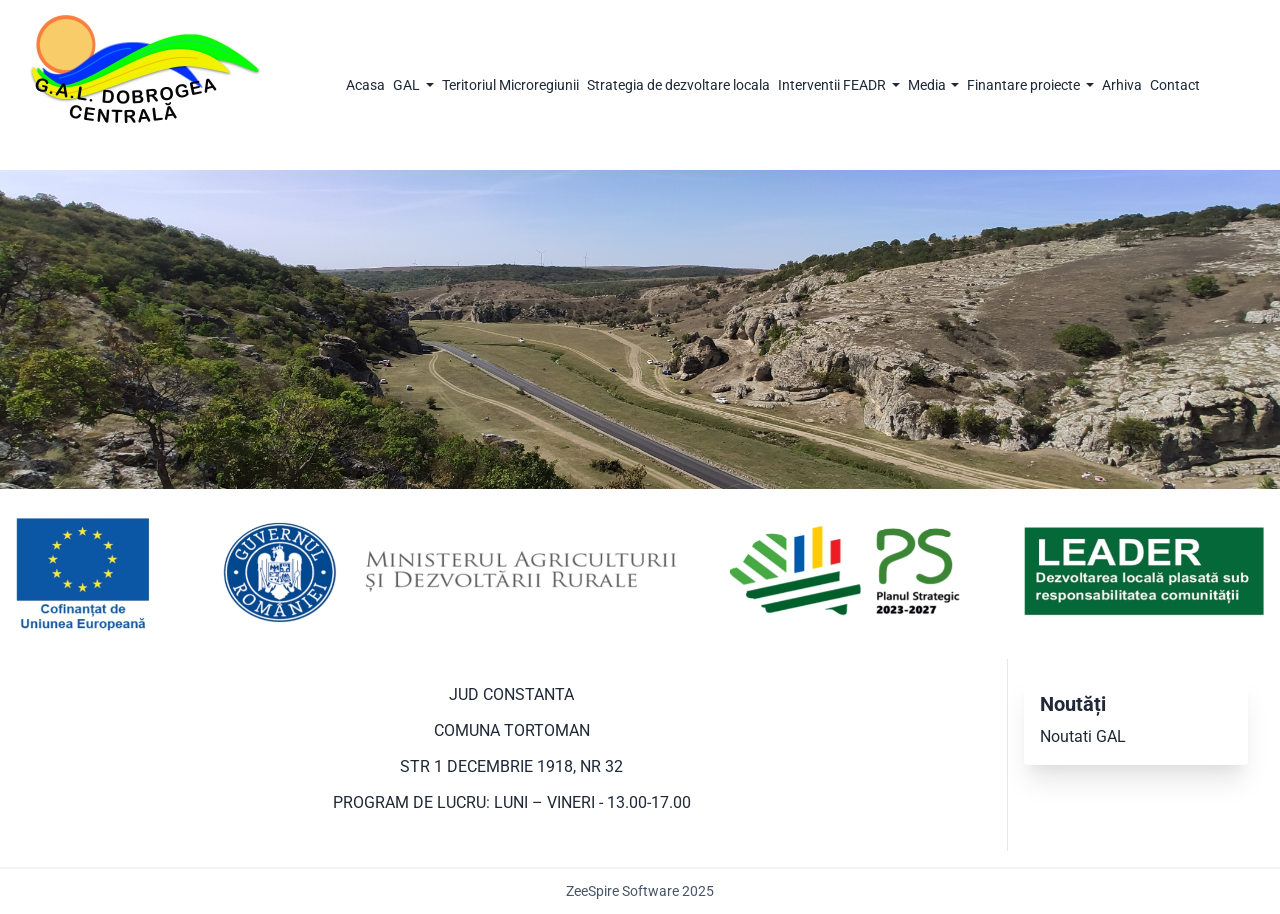
==== acasa/index.html @ dfb1d744 "update" ====
<!doctype html>
<html lang="ro" data-theme="corporate">
<head>
<meta charset="utf-8">
<meta name="viewport" content="width=device-width, initial-scale=1">
<title>GALDC - Grupul de Actiune Locala Dobrogea Centrala</title>
<meta name="description" content="Grupul de Actiune Locala Dobrogea Centrala este un parteneriat public privat constituit conform programului LEADER">
<link rel="icon" href="../favicon.ico" type="image/x-icon">
<link rel="preconnect" href="https://fonts.googleapis.com">
<link rel="preconnect" href="https://fonts.gstatic.com" crossorigin>
<link rel="stylesheet" href="https://fonts.googleapis.com/css2?family=Roboto:ital,wght@0,100;0,300;0,400;0,700;1,100;1,300;1,400;1,700&display=swap">
<link rel="stylesheet" href="../assets/css/site.css?v=2026-05-26-5">
</head>
<body>
<div class="flex-col-min-screen">
<header>
  <div class="container navbar">
    <div class="navbar-start">
      <a href="../acasa/index.html"><img src="../helper/gal-logo-new.jpg" alt="gal logo" width="250" height="139"></a>
    </div>
    <nav class="navbar-center" aria-label="Navigație principală">
      <ul class="menu-horizontal">
        <li><a href="../acasa/index.html">Acasa</a></li>
        <li class="dropdown">
          <button class="dropdown-trigger" type="button" aria-haspopup="true" aria-expanded="false">GAL<span class="dropdown-caret" aria-hidden="true"></span></button>
          <ul class="dropdown-content">
            <li><a href="../details-of-organisations/index.html">Details of organisation</a></li>
            <li><a href="../implementarea-sdl-prin-leader/index.html">Implementarea SDL prin LEADER</a></li>
            <li><a href="https://ec.europa.eu/enrd/leader-clld_en.html" target="_blank" rel="noopener">Informatii generale</a></li>
          </ul>
        </li>
        <li><a href="../teritoriul-microregiunii/index.html">Teritoriul Microregiunii</a></li>
        <li><a href="../strategia-de-dezvoltare-locala/SDL_GAL_DOBROGEA_CENTRALA.pdf" target="_blank" rel="noopener">Strategia de dezvoltare locala</a></li>
        <li class="dropdown">
          <button class="dropdown-trigger" type="button" aria-haspopup="true" aria-expanded="false">Interventii FEADR<span class="dropdown-caret" aria-hidden="true"></span></button>
          <ul class="dropdown-content">
            <li><a href="../interventii/1-durabilitatea-mediului-in-satul-dobrogean.pdf">Durabilitatea mediului in satul dobrogean</a></li>
            <li><a href="../interventii/2-investitii-in-domeniul-sanatatii.pdf">Investitii in domeniul sănătăţii</a></li>
            <li><a href="../interventii/3-investitii-si-servicii-de-baza-destinate-comunitatii.pdf">Investiţii şi servicii de baza destinate comunității</a></li>
            <li><a href="../interventii/4-investitii-colective-in-domeniul-agricol.pdf">Investitii colective in domeniul agricol</a></li>
            <li><a href="../interventii/5-start-up-neagricol.pdf">Start-up neagricol</a></li>
            <li><a href="../interventii/6-activitati-neagricole-in-satul-dobrogean.pdf">Activitati neagricole in satul dobrogean</a></li>
            <li><a href="../interventii/7-cooperare-inter-teritoriala.pdf">Cooperare inter-teritoriala pentru agricultura si turism</a></li>
          </ul>
        </li>
        <li class="dropdown">
          <button class="dropdown-trigger" type="button" aria-haspopup="true" aria-expanded="false">Media<span class="dropdown-caret" aria-hidden="true"></span></button>
          <ul class="dropdown-content">
            <li><a href="../media/actiuni-animare/index.html">Actiuni animare</a></li>
            <li><a href="../media/calendar-animare-tr2-an-2.pdf" target="_blank" rel="noopener">Calendar</a></li>
            <li><a href="../media/comunicate/index.html">Comunicate</a></li>
            <li><a href="../acasa/index.html">Comunicari: AM, RRN, AFIR</a></li>
            <li><a href="../media/materiale-publicitare/index.html">Materiale publicitare</a></li>
          </ul>
        </li>
        <li class="dropdown">
          <button class="dropdown-trigger" type="button" aria-haspopup="true" aria-expanded="false">Finantare proiecte<span class="dropdown-caret" aria-hidden="true"></span></button>
          <ul class="dropdown-content">
            <li><a href="../finantare-proiecte/calendar-apeluri-selectie/index.html">Calendar apeluri selectie</a></li>
            <li><a href="../finantare-proiecte/apeluri-selectie/index.html">Apeluri selectie</a></li>
            <li><a href="../finantare-proiecte/rapoarte-selectie/index.html">Rapoarte selectie</a></li>
            <li><a href="../acasa/index.html">Proiecte finalizate</a></li>
          </ul>
        </li>
        <li><a href="../arhiva/index.html">Arhiva</a></li>
        <li><a href="../contact/index.html">Contact</a></li>
      </ul>
    </nav>
    <div class="mobile-menu-wrap">
      <button class="navbar-toggle" type="button" data-mobile-toggle aria-label="Meniu" aria-expanded="false">
        <svg xmlns="http://www.w3.org/2000/svg" viewBox="0 0 24 24" fill="none" stroke="currentColor" stroke-width="2" stroke-linecap="round" stroke-linejoin="round" aria-hidden="true"><path d="M4 6h16M4 12h8m-8 6h16"/></svg>
      </button>
      <ul class="mobile-menu" data-mobile-menu>
        <li><a href="../acasa/index.html">Acasa</a></li>
        <li>
          <span class="menu-title">GAL</span>
          <ul>
            <li><a href="../details-of-organisations/index.html">Details of organisation</a></li>
            <li><a href="../implementarea-sdl-prin-leader/index.html">Implementarea SDL prin LEADER</a></li>
            <li><a href="https://ec.europa.eu/enrd/leader-clld_en.html" target="_blank" rel="noopener">Informatii generale</a></li>
          </ul>
        </li>
        <li><a href="../teritoriul-microregiunii/index.html">Teritoriul Microregiunii</a></li>
        <li><a href="../strategia-de-dezvoltare-locala/SDL_GAL_DOBROGEA_CENTRALA.pdf" target="_blank" rel="noopener">Strategia de dezvoltare locala</a></li>
        <li>
          <span class="menu-title">Interventii FEADR</span>
          <ul>
            <li><a href="../interventii/1-durabilitatea-mediului-in-satul-dobrogean.pdf">Durabilitatea mediului in satul dobrogean</a></li>
            <li><a href="../interventii/2-investitii-in-domeniul-sanatatii.pdf">Investitii in domeniul sănătăţii</a></li>
            <li><a href="../interventii/3-investitii-si-servicii-de-baza-destinate-comunitatii.pdf">Investiţii şi servicii de baza destinate comunității</a></li>
            <li><a href="../interventii/4-investitii-colective-in-domeniul-agricol.pdf">Investitii colective in domeniul agricol</a></li>
            <li><a href="../interventii/5-start-up-neagricol.pdf">Start-up neagricol</a></li>
            <li><a href="../interventii/6-activitati-neagricole-in-satul-dobrogean.pdf">Activitati neagricole in satul dobrogean</a></li>
            <li><a href="../interventii/7-cooperare-inter-teritoriala.pdf">Cooperare inter-teritoriala pentru agricultura si turism</a></li>
          </ul>
        </li>
        <li>
          <span class="menu-title">Media</span>
          <ul>
            <li><a href="../media/actiuni-animare/index.html">Actiuni animare</a></li>
            <li><a href="../media/calendar-animare-tr2-an-2.pdf" target="_blank" rel="noopener">Calendar</a></li>
            <li><a href="../media/comunicate/index.html">Comunicate</a></li>
            <li><a href="../acasa/index.html">Comunicari: AM, RRN, AFIR</a></li>
            <li><a href="../media/materiale-publicitare/index.html">Materiale publicitare</a></li>
          </ul>
        </li>
        <li>
          <span class="menu-title">Finantare proiecte</span>
          <ul>
            <li><a href="../finantare-proiecte/calendar-apeluri-selectie/index.html">Calendar apeluri selectie</a></li>
            <li><a href="../finantare-proiecte/apeluri-selectie/index.html">Apeluri selectie</a></li>
            <li><a href="../finantare-proiecte/rapoarte-selectie/index.html">Rapoarte selectie</a></li>
            <li><a href="../acasa/index.html">Proiecte finalizate</a></li>
          </ul>
        </li>
        <li><a href="../arhiva/index.html">Arhiva</a></li>
        <li><a href="../contact/index.html">Contact</a></li>
      </ul>
    </div>
  </div>
  <div class="hero-strip">
    <img src="../helper/IMG_20200920_125334-small.jpg" alt="Hero background" width="2000" height="800">
  </div>
</header>
<div class="container page-banner">
  <img src="../helper/banner-gal.jpg" alt="banner gal" width="1280" height="170">
</div>
<div class="container page-body">
<main>
<p class="text-center">JUD CONSTANTA</p>
<p class="text-center">COMUNA TORTOMAN</p>
<p class="text-center">STR 1 DECEMBRIE 1918, NR 32</p>
<p class="text-center">PROGRAM DE LUCRU:  LUNI – VINERI  - 13.00-17.00 </p>
</main>
<aside class="sidebar">
  <div class="card">
    <h2>Noutăți</h2>
    <p>Noutati GAL</p>
  </div>
</aside>
</div>
<footer class="site-footer">
  <div class="container">
    <a href="https://www.zeespire.com" target="_blank" rel="noopener noreferrer" title="Visit ZeeSpire Software 2025">ZeeSpire Software 2025</a>
  </div>
</footer>
</div>
<script src="../assets/js/site.js" defer></script>
</body>
</html>
---- assets/css/site.css ----
/* GALDC site stylesheet — hand-authored, no framework runtime. */

*,
*::before,
*::after { box-sizing: border-box; }

html, body { margin: 0; padding: 0; }

body {
  font-family: "Roboto", -apple-system, BlinkMacSystemFont, "Segoe UI",
    Helvetica, Arial, sans-serif;
  color: #1f2937;
  background: #ffffff;
  line-height: 1.5;
  -webkit-font-smoothing: antialiased;
  text-rendering: optimizeLegibility;
}

img { max-width: 100%; height: auto; display: block; }

a { color: inherit; }

.flex-col-min-screen { display: flex; flex-direction: column; min-height: 100vh; }

.container {
  width: 100%;
  max-width: 1280px;
  margin-left: auto;
  margin-right: auto;
  padding-left: 1rem;
  padding-right: 1rem;
}

/* ---------------- Navbar ---------------- */

.navbar {
  display: flex;
  align-items: center;
  justify-content: space-between;
  padding: 0.5rem;
  min-height: 4rem;
  background: #ffffff;
  position: relative;
  z-index: 20;
  gap: 0.5rem;
}

.navbar-start a { display: inline-block; line-height: 0; margin: 0.25rem; }
.navbar-start img { max-width: 250px; height: auto; }

.navbar-center { display: none; flex: 1; justify-content: center; }
.mobile-menu-wrap { display: flex; }

@media (min-width: 1024px) {
  .navbar-center { display: flex; }
  .mobile-menu-wrap { display: none; }
}

.menu-horizontal {
  display: flex;
  flex-wrap: wrap;
  align-items: center;
  list-style: none;
  margin: 0;
  padding: 0.5rem 0.25rem;
  gap: 0;
  font-size: 0.875rem;
  line-height: 1.25rem;
}

.menu-horizontal > li { display: flex; align-items: center; margin: 0.25rem; }

.menu-horizontal > li > a,
.dropdown-trigger {
  display: inline-flex;
  align-items: center;
  gap: 0.35rem;
  padding: 0;
  color: #1f2937;
  text-decoration: none;
  border-radius: 0.25rem;
  background: transparent;
  border: 0;
  font-size: 0.875rem;
  line-height: 1.25rem;
  font-family: inherit;
  cursor: pointer;
}

.menu-horizontal > li > a:hover,
.menu-horizontal > li > a:focus-visible,
.dropdown-trigger:hover,
.dropdown-trigger:focus-visible {
  color: #2563eb;
  outline: none;
}

.dropdown { position: relative; }

.dropdown-caret {
  display: inline-block;
  width: 0;
  height: 0;
  border-left: 4px solid transparent;
  border-right: 4px solid transparent;
  border-top: 4px solid currentColor;
}

.dropdown-content {
  display: none;
  position: absolute;
  top: 100%;
  left: 0;
  z-index: 50;
  min-width: 13rem;
  background: #ffffff;
  border-radius: 0.25rem;
  box-shadow: 0 1px 3px 0 rgba(0, 0, 0, 0.1),
    0 1px 2px 0 rgba(0, 0, 0, 0.06);
  padding: 0.5rem;
  list-style: none;
  margin: 0;
  font-size: 0.875rem;
  line-height: 1.25rem;
}

/* Invisible bridge so the cursor can travel from the trigger to the dropdown
 * without leaving the hover area. Without this the menu closes mid-traverse. */
.dropdown-content::before {
  content: "";
  position: absolute;
  left: 0;
  right: 0;
  top: -10px;
  height: 10px;
}

.dropdown-content li { margin: 0; }

.dropdown-content a {
  display: block;
  padding: 0.5rem 0.75rem;
  color: #1f2937;
  text-decoration: none;
  border-radius: 0.375rem;
}

.dropdown-content a:hover,
.dropdown-content a:focus-visible {
  background: #f1f5f9;
  outline: none;
}

@media (hover: hover) and (min-width: 1024px) {
  .dropdown:hover .dropdown-content,
  .dropdown:focus-within .dropdown-content { display: block; }
}

.dropdown.is-open > .dropdown-content { display: block; }

/* ---------------- Mobile menu ---------------- */

.navbar-toggle {
  background: transparent;
  border: 0;
  padding: 0.5rem;
  cursor: pointer;
  color: #1f2937;
  border-radius: 0.5rem;
}
.navbar-toggle:hover,
.navbar-toggle:focus-visible { background: #f1f5f9; outline: none; }
.navbar-toggle svg { width: 22px; height: 22px; display: block; }

.mobile-menu {
  display: none;
  position: absolute;
  right: 1rem;
  top: 3.5rem;
  width: 13rem;
  max-height: 80vh;
  overflow-y: auto;
  background: #ffffff;
  border-radius: 0.25rem;
  box-shadow: 0 1px 3px 0 rgba(0, 0, 0, 0.1),
    0 1px 2px 0 rgba(0, 0, 0, 0.06);
  padding: 0.5rem;
  list-style: none;
  margin: 0;
  z-index: 50;
}

.mobile-menu.is-open { display: block; }

.mobile-menu li { margin: 0; }
.mobile-menu a {
  display: block;
  padding: 0.5rem 0.75rem;
  color: #1f2937;
  text-decoration: none;
  border-radius: 0.375rem;
}
.mobile-menu a:hover,
.mobile-menu a:focus-visible { background: #f1f5f9; outline: none; }

.mobile-menu .menu-title {
  display: block;
  padding: 0.4rem 0.75rem 0.1rem;
  font-weight: 600;
  font-size: 0.85rem;
  color: #6b7280;
}

.mobile-menu ul {
  list-style: none;
  padding-left: 0.5rem;
  margin: 0 0 0.25rem;
}

/* ---------------- Hero strip below navbar ---------------- */

.hero-strip { width: 100%; }
.hero-strip img { width: 100%; height: auto; }

/* ---------------- Page banner ---------------- */

.page-banner img { width: 100%; height: auto; }

/* ---------------- Page body (main + sidebar) ---------------- */

.page-body {
  display: flex;
  flex-direction: column;
  flex-grow: 1;
  background: #ffffff;
}

.page-body > main {
  flex: 1;
  min-width: 0;
  padding: 1.5rem;
  background: #ffffff;
  border-bottom: 1px solid #e5e7eb;
  overflow-wrap: break-word;
}

.sidebar {
  width: 100%;
  padding: 1rem;
  background: #ffffff;
}

@media (min-width: 640px) {
  .page-body { flex-direction: row; }
  .page-body > main {
    border-bottom: none;
    border-right: 1px solid #e5e7eb;
  }
  .sidebar { width: 16rem; flex-shrink: 0; }
}

.sidebar .card {
  background: #ffffff;
  border-radius: 0.25rem;
  box-shadow: 0 20px 25px -5px rgba(0, 0, 0, 0.1),
    0 10px 10px -5px rgba(0, 0, 0, 0.04);
  padding: 1rem;
}

.sidebar .card h2 {
  margin: 0 0 0.5rem;
  font-size: 1.25rem;
  font-weight: 700;
}

.sidebar .card p { margin: 0; }

/* ---------------- Typography ---------------- */

h1 { font-size: 1.5rem; font-weight: 700; line-height: 1.25; margin: 0 0 1rem; }
h2 { font-size: 1.25rem; font-weight: 700; line-height: 1.3; margin: 1rem 0 1rem; }
h3 { font-size: 1.125rem; font-weight: 700; line-height: 1.35; margin: 1rem 0 0.5rem; }

p { margin: 0 0 0.75rem; }
ul, ol { margin: 0 0 1rem; padding-left: 1.5rem; }

.list-none { list-style: none; padding-left: 0; }
.list-disc { list-style: disc; padding-left: 1.5rem; }

.link {
  color: #2563eb;
  text-decoration: underline;
}
.link:hover { color: #1e40af; }

table {
  width: 100%;
  border-collapse: collapse;
  margin: 0 0 1rem;
}
table th, table td {
  border: 1px solid #e5e7eb;
  padding: 0.5rem 0.75rem;
  text-align: left;
  vertical-align: top;
  overflow-wrap: anywhere;
}
table thead th { background: #f9fafb; }

/* Scroll wrapper for wide tables on narrow viewports */
.table-wrap {
  max-width: 100%;
  overflow-x: auto;
  -webkit-overflow-scrolling: touch;
  margin: 0 0 1rem;
}
.table-wrap > table { margin: 0; }

hr { border: 0; border-top: 1px solid #e5e7eb; margin: 1.5rem 0; }

.text-center { text-align: center; }

/* ---------------- Homepage chooser ---------------- */

.chooser {
  width: 100%;
  min-height: 100vh;
  display: flex;
  flex-direction: column;
  align-items: center;
  justify-content: center;
  background-size: cover;
  background-position: center;
  background-repeat: no-repeat;
  padding: 1.5rem 0 3rem;
  position: relative;
}

.chooser-logo { margin-top: 1rem; }
.chooser-logo a { display: inline-block; line-height: 0; }
.chooser-logo img { max-width: 300px; height: auto; }

.chooser-grid {
  display: flex;
  flex-direction: column;
  align-items: stretch;
  width: 100%;
  max-width: 72rem;
  gap: 2rem;
  padding: 0 1.5rem;
  margin-top: 1.5rem;
  margin-bottom: 1.5rem;
}

@media (min-width: 768px) {
  .chooser-grid {
    flex-direction: row;
    padding: 0 3rem;
    margin-top: 2.5rem;
    margin-bottom: 2.5rem;
  }
}

.chooser-card {
  flex: 1;
  display: flex;
  flex-direction: column;
  align-items: center;
  text-align: center;
  padding: 1.5rem;
  background: rgba(255, 255, 255, 0.85);
  border-radius: 0.75rem;
  box-shadow: 0 10px 15px -3px rgba(0, 0, 0, 0.1),
    0 4px 6px -2px rgba(0, 0, 0, 0.05);
  color: #1f2937;
}

.chooser-card img { margin-bottom: 1rem; }

.chooser-card h1 {
  font-size: 1.5rem;
  font-weight: 700;
  margin: 1rem 0;
}

.chooser-card a { color: #0284c7; text-decoration: none; }
.chooser-card a:hover { color: #38bdf8; }

.chooser-card p { color: #1f2937; margin: 1rem 0 1.5rem; }

/* Push the button to the bottom of each card so both cards' buttons line up. */
.chooser-card a.btn { margin-top: auto; }
.chooser-card a.btn,
.chooser-card a.btn:hover,
.chooser-card a.btn:visited,
.chooser-card a.btn:focus { color: #ffffff; text-decoration: none; }

/* Footer overlay on the hero image — pinned to the viewport so it stays visible
 * regardless of where the chooser content reaches. */
.chooser-credit {
  position: fixed;
  left: 0;
  right: 0;
  bottom: 0.75rem;
  text-align: center;
  z-index: 10;
  pointer-events: none;
}
.chooser-credit a {
  display: inline-block;
  pointer-events: auto;
  padding: 0.4rem 0.9rem;
  background: rgba(15, 23, 42, 0.7);
  color: #ffffff;
  font-size: 0.8125rem;
  font-weight: 500;
  border-radius: 9999px;
  text-decoration: none;
  backdrop-filter: blur(4px);
  -webkit-backdrop-filter: blur(4px);
}
.chooser-credit a:hover { background: rgba(15, 23, 42, 0.85); }

/* Buttons — match DaisyUI .btn at 48px height, padding 0 1rem, 14px / 600 */
.btn {
  display: inline-flex;
  align-items: center;
  justify-content: center;
  width: 100%;
  max-width: 20rem;
  height: 3rem;
  min-height: 3rem;
  padding: 0 1rem;
  text-align: center;
  border-radius: 9999px;
  color: #ffffff;
  font-size: 0.875rem;
  font-weight: 600;
  line-height: 1;
  border: 0;
  cursor: pointer;
  text-decoration: none;
  text-transform: none;
}
.btn-blue { background: #2563eb; }
.btn-blue:hover { background: #3b82f6; }
.btn-green { background: #16a34a; }
.btn-green:hover { background: #22c55e; }

/* ---------------- Footer ---------------- */

.site-footer {
  background: #ffffff;
  padding: 0.75rem 0.5rem;
  text-align: center;
  font-size: 0.875rem;
  color: #475569;
  border-top: 2px solid #f3f4f6;
  margin-top: 1rem;
}
.site-footer a { color: inherit; text-decoration: none; }
.site-footer a:hover { color: #1f2937; text-decoration: underline; }

/* ---------------- 404 ---------------- */

.prose {
  max-width: 70ch;
  margin: 2rem auto;
  padding: 0 1rem;
}
.prose .link { color: #0284c7; }
.prose .link:hover { color: #0ea5e9; }
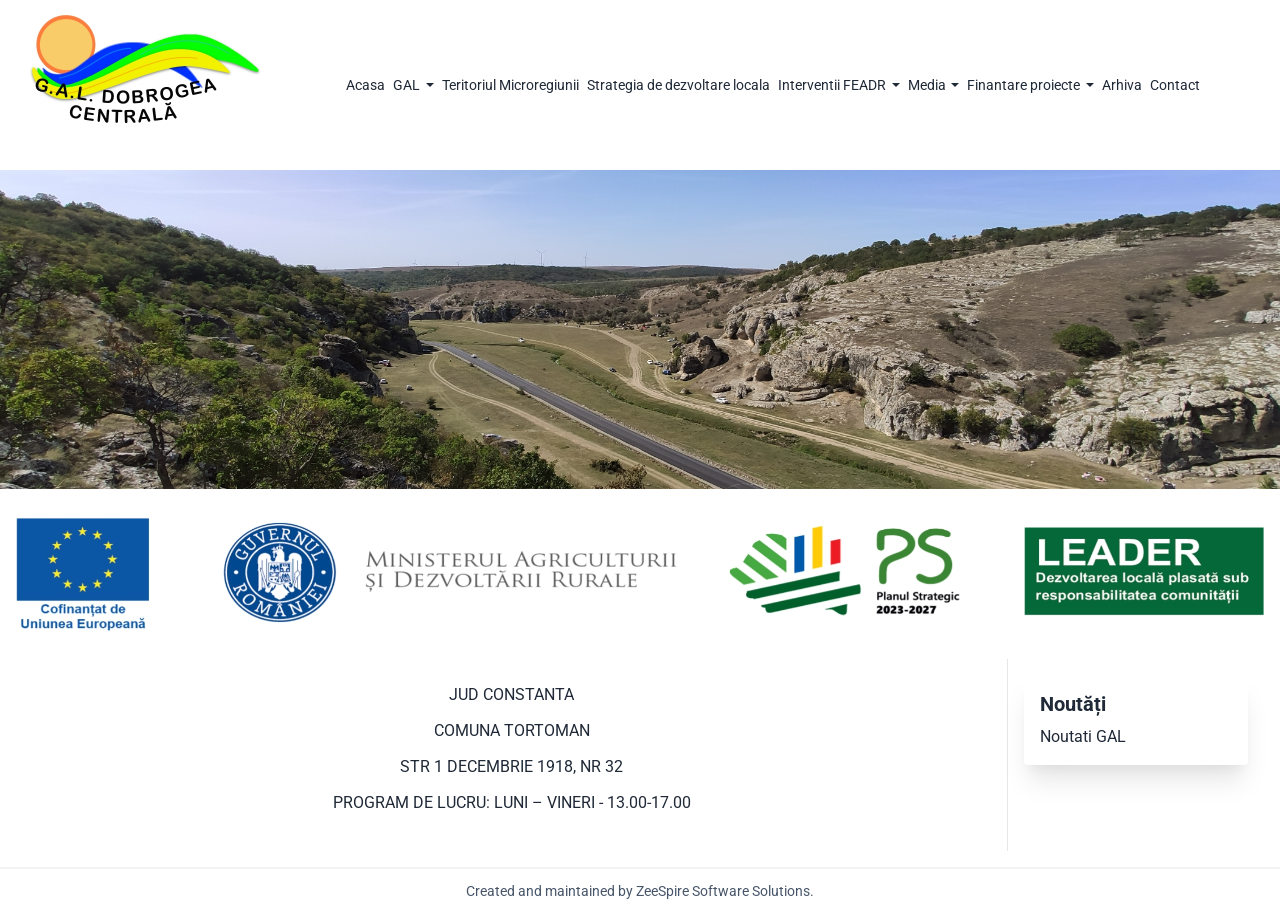
==== commit eb1154ed: "Update ZeeSpire footer credit" ====
--- a/acasa/index.html
+++ b/acasa/index.html
@@ -30,7 +30,7 @@
           </ul>
         </li>
         <li><a href="../teritoriul-microregiunii/index.html">Teritoriul Microregiunii</a></li>
-        <li><a href="../strategia-de-dezvoltare-locala/SDL_GAL_DOBROGEA_CENTRALA.pdf" target="_blank" rel="noopener">Strategia de dezvoltare locala</a></li>
+        <li><a href="../strategia-de-dezvoltare-locala/SDL_GAL_DOBROGEA_CENTRALA_REVIZIE_1.pdf" target="_blank" rel="noopener">Strategia de dezvoltare locala</a></li>
         <li class="dropdown">
           <button class="dropdown-trigger" type="button" aria-haspopup="true" aria-expanded="false">Interventii FEADR<span class="dropdown-caret" aria-hidden="true"></span></button>
           <ul class="dropdown-content">
@@ -81,7 +81,7 @@
           </ul>
         </li>
         <li><a href="../teritoriul-microregiunii/index.html">Teritoriul Microregiunii</a></li>
-        <li><a href="../strategia-de-dezvoltare-locala/SDL_GAL_DOBROGEA_CENTRALA.pdf" target="_blank" rel="noopener">Strategia de dezvoltare locala</a></li>
+        <li><a href="../strategia-de-dezvoltare-locala/SDL_GAL_DOBROGEA_CENTRALA_REVIZIE_1.pdf" target="_blank" rel="noopener">Strategia de dezvoltare locala</a></li>
         <li>
           <span class="menu-title">Interventii FEADR</span>
           <ul>
@@ -141,7 +141,7 @@
 </div>
 <footer class="site-footer">
   <div class="container">
-    <a href="https://www.zeespire.com" target="_blank" rel="noopener noreferrer" title="Visit ZeeSpire Software 2025">ZeeSpire Software 2025</a>
+    Created and maintained by <a href="https://zeespire.com" target="_blank" rel="noopener noreferrer">ZeeSpire Software Solutions</a>.
   </div>
 </footer>
 </div>
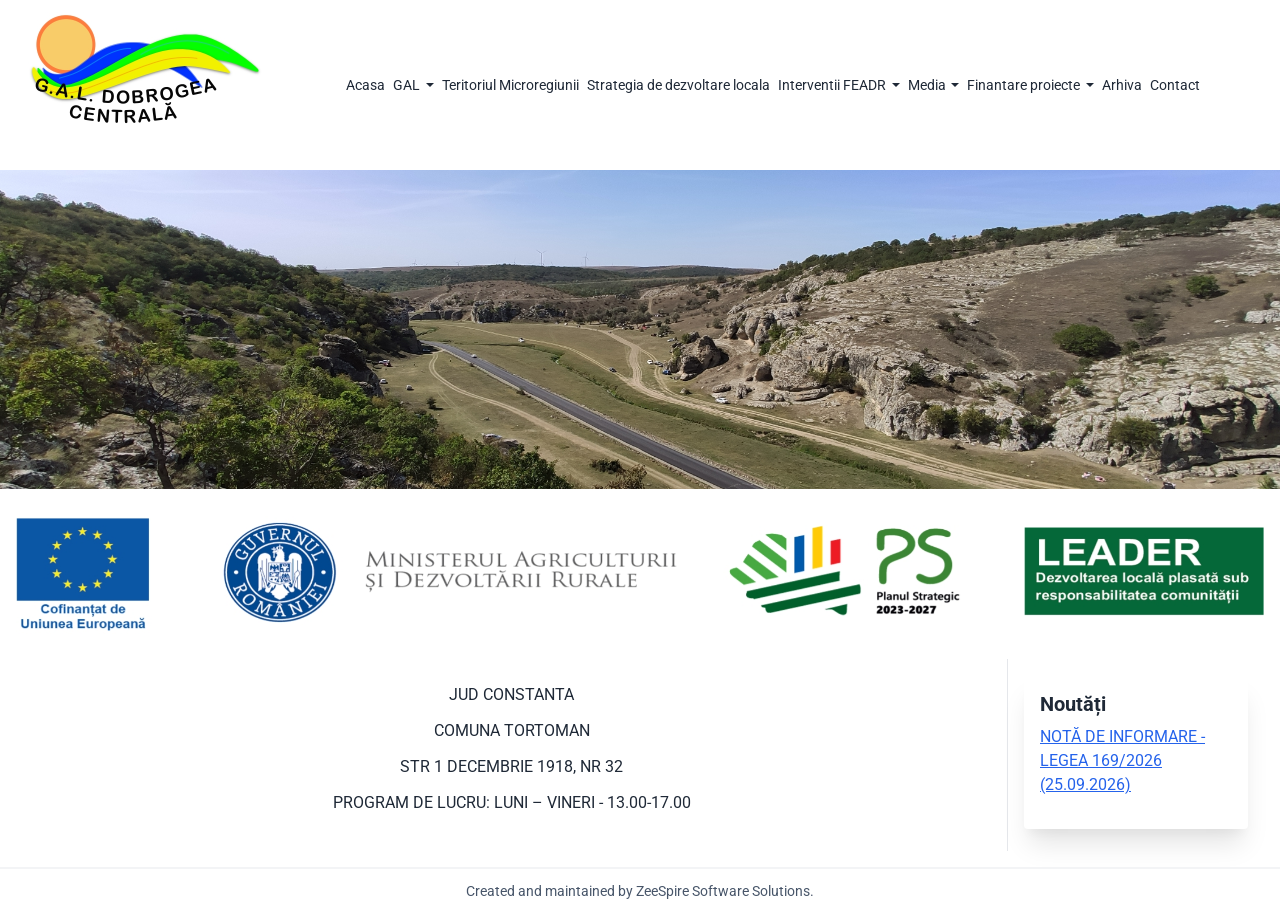
==== commit f0a41006: "Add Legea 169/2026 information note to homepage news Co-Authored-By: Claude Opus 5.5 <noreply@anthro" ====
--- a/acasa/index.html
+++ b/acasa/index.html
@@ -135,7 +135,9 @@
 <aside class="sidebar">
   <div class="card">
     <h2>Noutăți</h2>
-    <p>Noutati GAL</p>
+    <ul class="list-none">
+      <li><a class="link" href="../media/nota-informare-legea-169-2026.pdf" target="_blank" rel="noopener">NOTĂ DE INFORMARE - LEGEA 169/2026 (25.09.2026)</a></li>
+    </ul>
   </div>
 </aside>
 </div>
